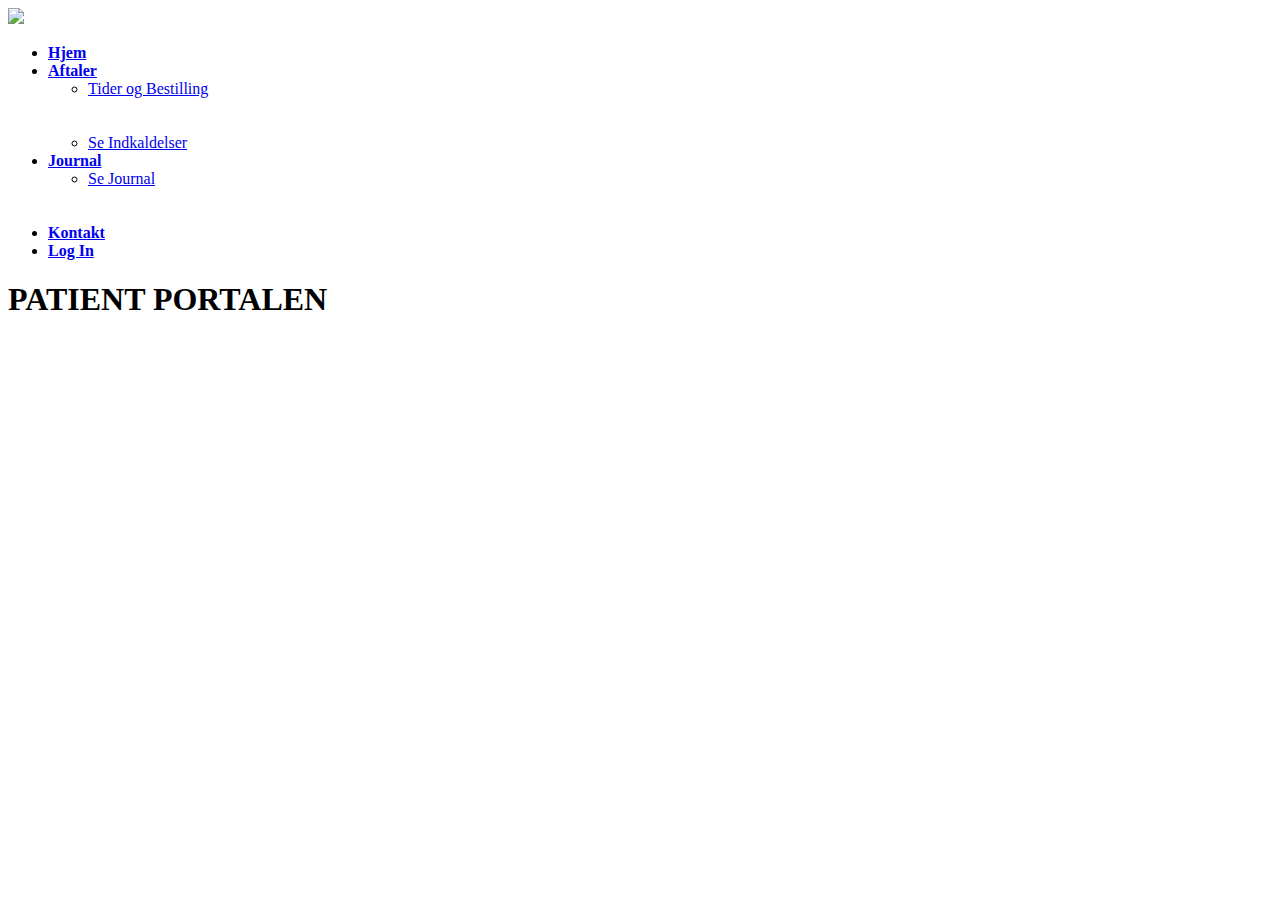
==== src/HTML/index.html @ a95cb2b1 "hej" ====
<!DOCTYPE html>
<html lang="en">
<head>
    <meta charset="UTF-8">
    <title>Patient Portalen</title>
    <link rel="stylesheet" type="text/css" href="../CSS/style.css">

</head>
<body>
<header>
    <form id="login-form" action="Forside.html" method="get" autocomplete="on" >
    <div class="main">
        <div class="logo">
            <img src="../IMG/Logo.png">
        </div>
        <ul>
            <li class="active"><a href="Forside.html"><b>Hjem</b></a> </li>

            <li><a href="#"><b>Aftaler</b></a>
                <ul>
                    <li><a href="Tid.html">Tider og Bestilling</a></li>
                    <br><br>
                    <li><a href="Indkaldelse.html">Se Indkaldelser</a></li>
                </ul>
            </li>

            <li><a href="#"><b>Journal</b></a>
                <ul>
                    <li><a href="Journal.html">Se Journal</a></li>
                    <br><br>
                </ul>
            </li>

            </li>
            <li><a href="Kontakt.html"><b>Kontakt</b></a></li>
            <li><a href="login.html"><b>Log In</b></a></li>
        </ul>
    </div>
    <div class="title">
        <h1>PATIENT PORTALEN</h1>
    </div>

    <!--
    <div class="button">
        <a href=#
           class="btn" target="_blank"><b>SE VIDEO</b></a>
        <a href="#" class="btn"><b>VIS MERE</b></a>
    </div> -->

<!--
    <table>
        <caption><b>Indlæggelses Oplysninger</b></caption>
        <tr>
            <th>Meddelelse:</th>
            <th>Dato:</th>
            <th>Tid:</th>
        </tr>
        <tr>
            <td>De er hermed indkaldt til undersøgelse på Bispebjerg Hospital på
                Røntgen Afd. Stue 5. Vi forventer, at De har læst forberedelsesarket
                vedhæftet i din E-boks indkaldelse.
                Vi ser frem til at se Dem.
                <a href="Indkaldelse.html" target="_blank" style="color: aquamarine">Læs mere</a>
            </td>
            <td>25/9/2020</td>
            <td>14.00</td>
        </tr>
    </table>
    -->

    </div>
    </form>
</header>

</body>
</html>
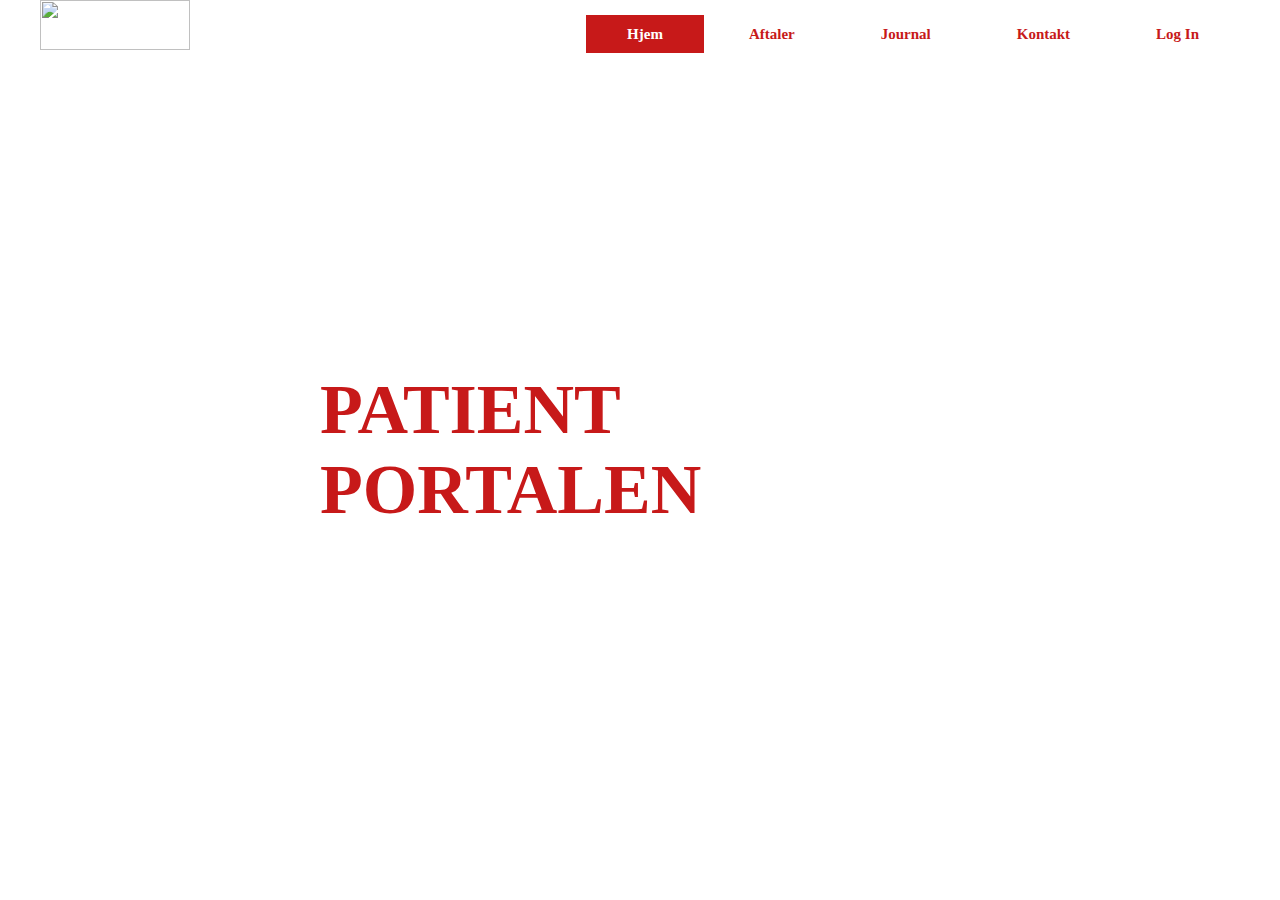
==== commit ffde3578: "Add files via upload" ====
--- a/src/HTML/index.html
+++ b/src/HTML/index.html
@@ -1,76 +1,76 @@
-<!DOCTYPE html>
-<html lang="en">
-<head>
-    <meta charset="UTF-8">
-    <title>Patient Portalen</title>
-    <link rel="stylesheet" type="text/css" href="../CSS/style.css">
-
-</head>
-<body>
-<header>
-    <form id="login-form" action="Forside.html" method="get" autocomplete="on" >
-    <div class="main">
-        <div class="logo">
-            <img src="../IMG/Logo.png">
-        </div>
-        <ul>
-            <li class="active"><a href="Forside.html"><b>Hjem</b></a> </li>
-
-            <li><a href="#"><b>Aftaler</b></a>
-                <ul>
-                    <li><a href="Tid.html">Tider og Bestilling</a></li>
-                    <br><br>
-                    <li><a href="Indkaldelse.html">Se Indkaldelser</a></li>
-                </ul>
-            </li>
-
-            <li><a href="#"><b>Journal</b></a>
-                <ul>
-                    <li><a href="Journal.html">Se Journal</a></li>
-                    <br><br>
-                </ul>
-            </li>
-
-            </li>
-            <li><a href="Kontakt.html"><b>Kontakt</b></a></li>
-            <li><a href="login.html"><b>Log In</b></a></li>
-        </ul>
-    </div>
-    <div class="title">
-        <h1>PATIENT PORTALEN</h1>
-    </div>
-
-    <!--
-    <div class="button">
-        <a href=#
-           class="btn" target="_blank"><b>SE VIDEO</b></a>
-        <a href="#" class="btn"><b>VIS MERE</b></a>
-    </div> -->
-
-<!--
-    <table>
-        <caption><b>Indlæggelses Oplysninger</b></caption>
-        <tr>
-            <th>Meddelelse:</th>
-            <th>Dato:</th>
-            <th>Tid:</th>
-        </tr>
-        <tr>
-            <td>De er hermed indkaldt til undersøgelse på Bispebjerg Hospital på
-                Røntgen Afd. Stue 5. Vi forventer, at De har læst forberedelsesarket
-                vedhæftet i din E-boks indkaldelse.
-                Vi ser frem til at se Dem.
-                <a href="Indkaldelse.html" target="_blank" style="color: aquamarine">Læs mere</a>
-            </td>
-            <td>25/9/2020</td>
-            <td>14.00</td>
-        </tr>
-    </table>
-    -->
-
-    </div>
-    </form>
-</header>
-
-</body>
+<!DOCTYPE html>
+<html lang="en">
+<head>
+    <meta charset="UTF-8">
+    <title>Patient Portalen</title>
+    <link rel="stylesheet" type="text/css" href="../CSS/style.css">
+
+</head>
+<body>
+<header>
+    <form id="login-form" action="Forside.html" method="get" autocomplete="on" >
+    <div class="main">
+        <div class="logo">
+            <img src="../IMG/Logo.png">
+        </div>
+        <ul>
+            <li class="active"><a href="Forside.html"><b>Hjem</b></a> </li>
+
+            <li><a href="#"><b>Aftaler</b></a>
+                <ul>
+                    <li><a href="Tid.html">Tider og Bestilling</a></li>
+                    <br><br>
+                    <li><a href="Indkaldelse.html">Se Indkaldelser</a></li>
+                </ul>
+            </li>
+
+            <li><a href="#"><b>Journal</b></a>
+                <ul>
+                    <li><a href="Journal.html">Se Journal</a></li>
+                    <br><br>
+                </ul>
+            </li>
+
+            </li>
+            <li><a href="Kontakt.html"><b>Kontakt</b></a></li>
+            <li><a href="login.html"><b>Log In</b></a></li>
+        </ul>
+    </div>
+    <div class="title">
+        <h1>PATIENT PORTALEN</h1>
+    </div>
+
+    <!--
+    <div class="button">
+        <a href=#
+           class="btn" target="_blank"><b>SE VIDEO</b></a>
+        <a href="#" class="btn"><b>VIS MERE</b></a>
+    </div> -->
+
+<!--
+    <table>
+        <caption><b>Indlæggelses Oplysninger</b></caption>
+        <tr>
+            <th>Meddelelse:</th>
+            <th>Dato:</th>
+            <th>Tid:</th>
+        </tr>
+        <tr>
+            <td>De er hermed indkaldt til undersøgelse på Bispebjerg Hospital på
+                Røntgen Afd. Stue 5. Vi forventer, at De har læst forberedelsesarket
+                vedhæftet i din E-boks indkaldelse.
+                Vi ser frem til at se Dem.
+                <a href="Indkaldelse.html" target="_blank" style="color: aquamarine">Læs mere</a>
+            </td>
+            <td>25/9/2020</td>
+            <td>14.00</td>
+        </tr>
+    </table>
+    -->
+
+    </div>
+    </form>
+</header>
+
+</body>
 </html>--- a/src/CSS/style.css
+++ b/src/CSS/style.css
@@ -0,0 +1,164 @@
+*{
+    margin: 0;
+    padding: 0;
+    font-family: Calibri;
+}
+
+header {
+    background-image:linear-gradient(rgba(0, 0, 0, 0), rgba(0, 0, 0, 0)), url("../IMG/Hvid.png");
+    height: 100vh;
+    background-size: cover;
+    background-position: top;
+}
+
+ul {
+    float: right;
+    list-style-type: none;
+    margin-top: 25px;
+}
+
+ul li {
+    display: inline-block;
+    position: relative;
+
+}
+
+ul li a{
+    text-decoration: none;
+    font-size: 15px;
+    color: #c71919;
+    padding: 10px 40px;
+    border: 1px solid transparent;
+    transition:1s ease;
+}
+
+ul li a:hover{
+    background-color: #c71919;
+    color: #ffffff;
+    transition: 1s ease;
+}
+
+ul li.active a{
+    background-color: #c71919;
+    color: #ffffff;
+}
+
+ul li ul{
+    display: none;
+    position: absolute;
+    margin-top: 15px;
+    left: 0;
+    border-spacing: 5px;
+}
+
+ul li:hover ul{
+    display: block;
+    transition: 0.6s ease;
+}
+
+ul li ul li {
+    width: 200px;
+    margin-top: 0px;
+    border-radius: 2px;
+    transition: 1s ease;
+}
+
+ul li ul li a{
+    padding: 10px 40px;
+}
+ul li ul li a:hover {
+
+}
+
+.logo img{
+    float: left;
+    width: 150px;
+    height: 50px;
+}
+
+.main{
+    max-width: 1200px;
+    margin: auto;
+}
+
+.title{
+    position: absolute;
+    top: 50%;
+    left: 50%;
+    transform: translate(-50%,-50%);
+}
+
+.title h1{
+    color: #c71919;
+    font-size: 70px;
+}
+
+.button{
+    position: absolute;
+    top: 65%;
+    left: 50%;
+    transform: translate(-50%,-50%);
+}
+
+.btn{
+    border: 1px solid #ffffff;
+    padding:10px 30px;
+    color: #ffffff;
+    text-decoration: none;
+    transition: 1s ease;
+}
+
+.btn:hover{
+    background-color: #fff;
+    color: #000;
+}
+
+
+table {
+    width: 1200px;
+    height: 50px;
+    position: relative;
+    top: 200px;
+    right: -250px;
+}
+
+caption {
+    font-size: 20px;
+}
+
+th {
+    text-align: left;
+    background-color: transparent;
+}
+
+table, th, td {
+    width: 400px;
+    border: 1px solid #ffffff;
+    border-collapse: collapse;
+    color: white;
+}
+
+th, td {
+    padding: 10px;
+}
+
+table, th, td {
+    width: 400px;
+    border: 1px solid #000000;
+    border-collapse: collapse;
+    color: #000000;
+}
+
+th, td {
+    padding: 10px;
+}
+
+tr:nth-child(even){
+    background-color: transparent;
+}
+tr:nth-child(odd){
+    background-color: transparent;
+}
+
+
+
